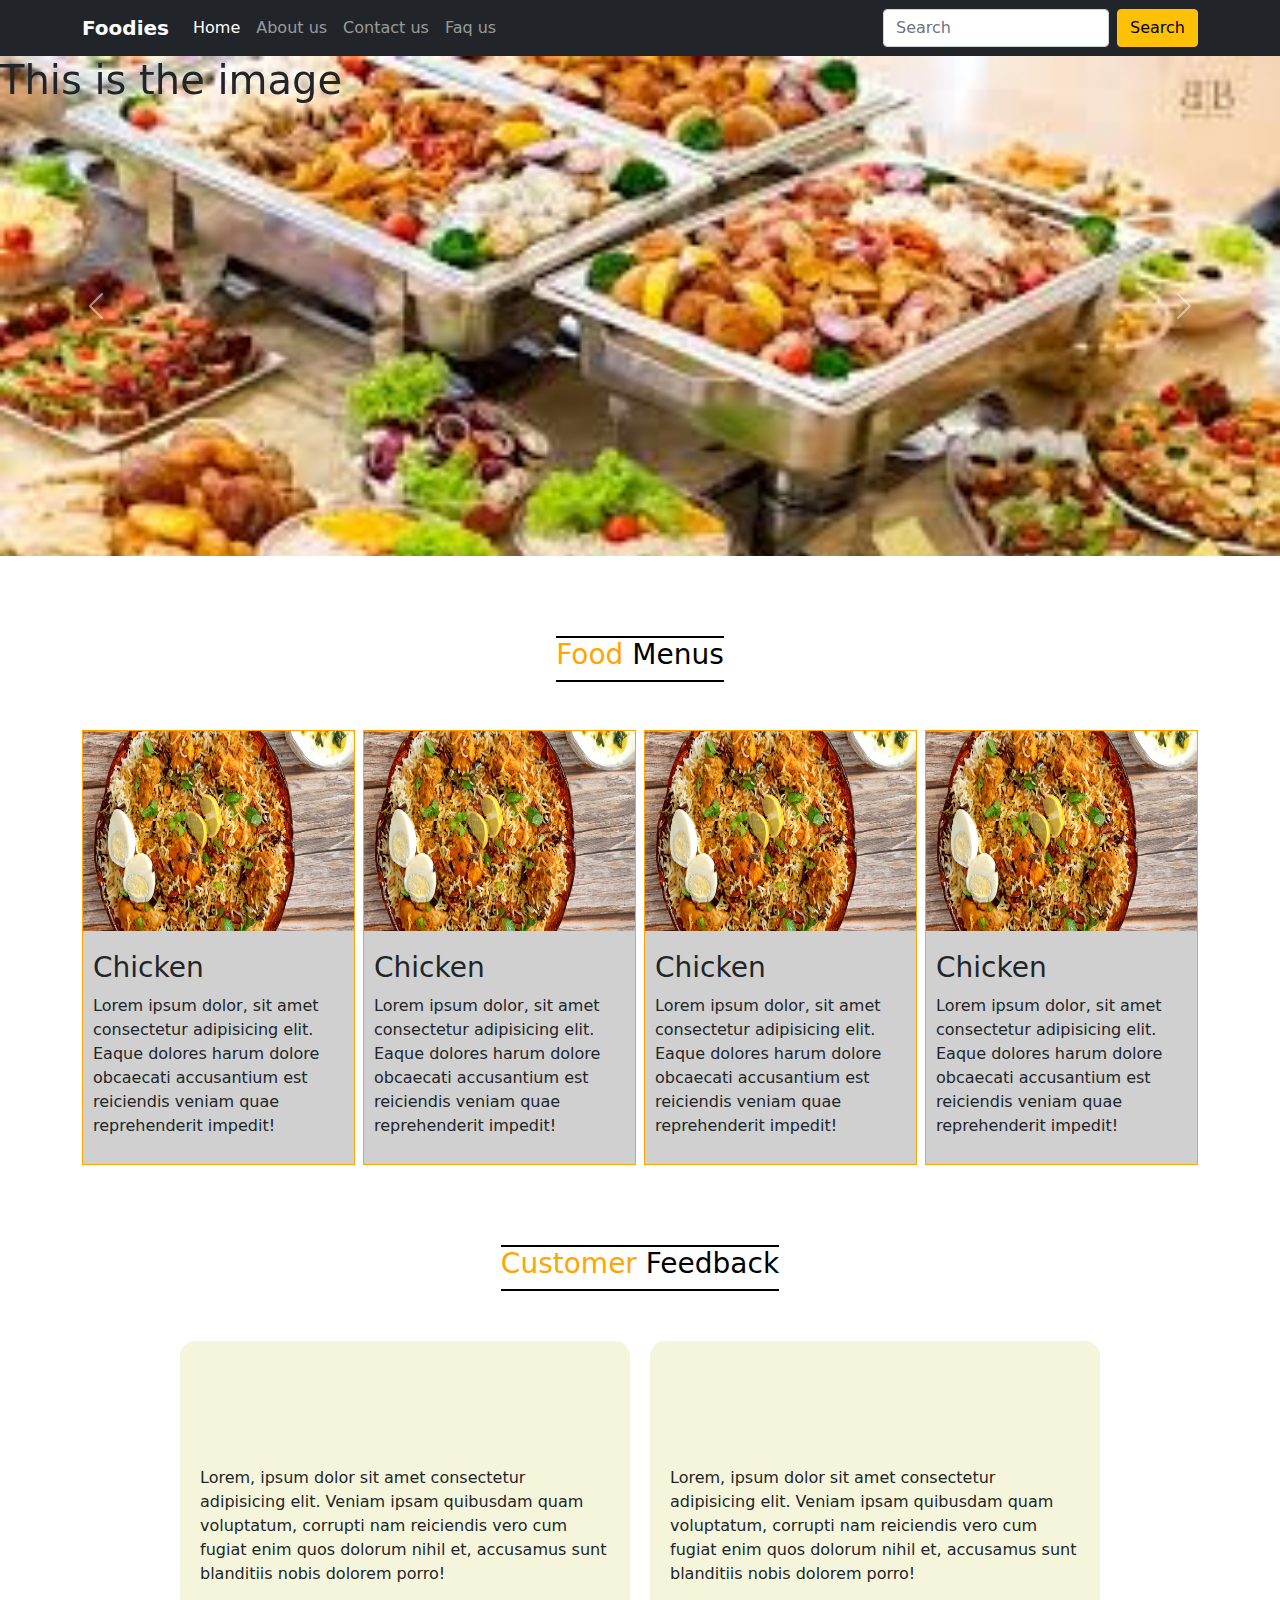
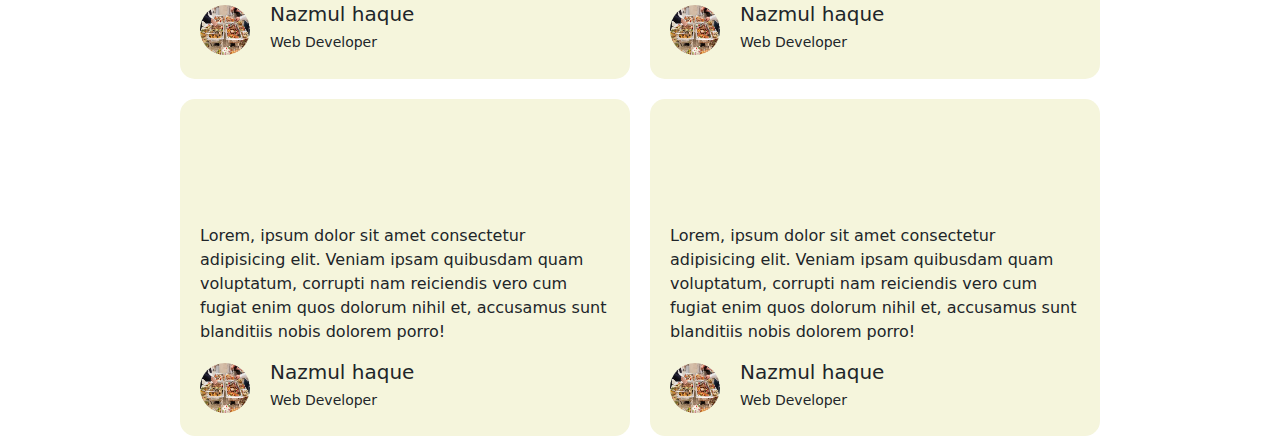
==== index.html @ 2691c406 "first commit" ====
<!DOCTYPE html>
<html lang="en">
<head>
    <meta charset="UTF-8">
    <meta name="viewport" content="width=device-width, initial-scale=1.0">
    <title>Foodies | Home</title>
    <link rel="stylesheet" href="css/bootstrap.min.css">
    <link rel="stylesheet" href="style.css">
    <link rel="stylesheet" href="https://cdnjs.cloudflare.com/ajax/libs/font-awesome/6.6.0/css/all.min.css" integrity="sha512-Kc323vGBEqzTmouAECnVceyQqyqdsSiqLQISBL29aUW4U/M7pSPA/gEUZQqv1cwx4OnYxTxve5UMg5GT6L4JJg==" crossorigin="anonymous" referrerpolicy="no-referrer" />
</head>
<body>
  
        <nav class="navbar navbar-expand-lg navbar-dark bg-dark">
            <div class="container">
              <a class="navbar-brand fw-bold " href="index.html">Foodies</a>
              <button class="navbar-toggler" type="button" data-bs-toggle="collapse" data-bs-target="#navbarSupportedContent" aria-controls="navbarSupportedContent" aria-expanded="false" aria-label="Toggle navigation">
                <span class="navbar-toggler-icon"></span>
              </button>
              <div class="collapse navbar-collapse" id="navbarSupportedContent">
                <ul class="navbar-nav me-auto mb-2 mb-lg-0">
                  <li class="nav-item">
                    <a class="nav-link active" aria-current="page" href="index.html">Home</a>
                  </li>
                  <li class="nav-item">
                    <a class="nav-link" href="about.html">About us</a>
                  </li>
                  <li class="nav-item">
                    <a class="nav-link" href="contact.html">Contact us</a>
                  </li>
                  <li class="nav-item">
                    <a class="nav-link" href="faq.html">Faq us</a>
                  </li>
                 
                  
                </ul>
                <form class="d-flex">
                  <input class="form-control me-2" type="search" placeholder="Search" aria-label="Search">
                  <button class="btn btn-warning" type="submit">Search</button>
                </form>
              </div>
            </div>
          </nav>
          <main>
            <header>
                <div id="carouselExampleControls" class="carousel slide" style="height: 500px;" data-bs-ride="carousel">
                    <div class="carousel-inner h-100">
                      <div class="carousel-item active h-100 object-fit-cover" >
                          <div class="banner-slide h-100">
                            <h1>This is the image</h1>

                        </div>
                        
                      </div>
                      <div class="carousel-item h-100 object-fit-cover" >
                        <img src="images/download (2).jpg" class="d-block w-100 h-100"  alt="...">
                      </div>
                      <div class="carousel-item h-100 object-fit-cover">
                        <img src="images/download (3).jpg" class="d-block w-100 h-100 "  alt="...">
                      </div>
                      <div class="carousel-item h-100 object-fit-cover">
                        <img src="images/kacchi.jpg" class="d-block w-100 h-100 " alt="...">
                      </div>
                      
                    </div>
                    <button class="carousel-control-prev" type="button" data-bs-target="#carouselExampleControls" data-bs-slide="prev">
                      <span class="carousel-control-prev-icon" aria-hidden="true"></span>
                      <span class="visually-hidden">Previous</span>
                    </button>
                    <button class="carousel-control-next" type="button" data-bs-target="#carouselExampleControls" data-bs-slide="next">
                      <span class="carousel-control-next-icon" aria-hidden="true"></span>
                      <span class="visually-hidden">Next</span>
                    </button>
                  </div>
            </header>
            <!-- food menus section -->
            <section>
                <div class="section-heading">
                    <h3>Food <span>Menus</span></h3>
                </div>
                <div class="menu-card-container mt-5 d-flex justify-content-center gap-2 container">
                    <div class="menu-card">
                        <img src="images/kacchi.jpg" alt="">
                        <div class="menu-content">
                            <h3>Chicken</h3>
                            <p>Lorem ipsum dolor, sit amet consectetur adipisicing elit. Eaque dolores harum dolore obcaecati accusantium est reiciendis veniam quae reprehenderit impedit!</p>
                        </div>
                    </div>
                    <div class="menu-card">
                        <img src="images/kacchi.jpg" alt="">
                        <div class="menu-content">
                            <h3>Chicken</h3>
                            <p>Lorem ipsum dolor, sit amet consectetur adipisicing elit. Eaque dolores harum dolore obcaecati accusantium est reiciendis veniam quae reprehenderit impedit!</p>
                        </div>
                    </div>
                    <div class="menu-card">
                        <img src="images/kacchi.jpg" alt="">
                        <div class="menu-content">
                            <h3>Chicken</h3>
                            <p>Lorem ipsum dolor, sit amet consectetur adipisicing elit. Eaque dolores harum dolore obcaecati accusantium est reiciendis veniam quae reprehenderit impedit!</p>
                        </div>
                    </div>
                    <div class="menu-card">
                        <img src="images/kacchi.jpg" alt="">
                        <div class="menu-content">
                            <h3>Chicken</h3>
                            <p>Lorem ipsum dolor, sit amet consectetur adipisicing elit. Eaque dolores harum dolore obcaecati accusantium est reiciendis veniam quae reprehenderit impedit!</p>
                        </div>
                    </div>
                </div>
            </section>
            <!-- customer feedback -->
            <section>
                <div class="section-heading">
                    <h3>Customer <span>Feedback</span></h3>
                </div>
                <div class="customer-feedback-container container">
                    <div class="feedback-card">
                        <i class="fa-solid fa-quote-left"></i>
                        <p>Lorem, ipsum dolor sit amet consectetur adipisicing elit. Veniam ipsam quibusdam quam voluptatum, corrupti nam reiciendis vero cum fugiat enim quos dolorum nihil et, accusamus sunt blanditiis nobis dolorem porro!</p>
                        <div class="feedback-content">
                            <img src="images/download.jpg " height="50px" width="50px"  alt="">
                            <div>
                                <h3>Nazmul haque</h3>
                                <h5>Web Developer</h5>
                            </div>
                        </div>
                    </div>
                    <div class="feedback-card">
                        <i class="fa-solid fa-quote-left"></i>
                        <p>Lorem, ipsum dolor sit amet consectetur adipisicing elit. Veniam ipsam quibusdam quam voluptatum, corrupti nam reiciendis vero cum fugiat enim quos dolorum nihil et, accusamus sunt blanditiis nobis dolorem porro!</p>
                        <div class="feedback-content">
                            <img src="images/download.jpg " height="50px" width="50px"  alt="">
                            <div>
                                <h3>Nazmul haque</h3>
                                <h5>Web Developer</h5>
                            </div>
                        </div>
                    </div>
                    <div class="feedback-card">
                        <i class="fa-solid fa-quote-left"></i>
                        <p>Lorem, ipsum dolor sit amet consectetur adipisicing elit. Veniam ipsam quibusdam quam voluptatum, corrupti nam reiciendis vero cum fugiat enim quos dolorum nihil et, accusamus sunt blanditiis nobis dolorem porro!</p>
                        <div class="feedback-content">
                            <img src="images/download.jpg " height="50px" width="50px"  alt="">
                            <div>
                                <h3>Nazmul haque</h3>
                                <h5>Web Developer</h5>
                            </div>
                        </div>
                    </div>
                    <div class="feedback-card">
                        <i class="fa-solid fa-quote-left"></i>
                        <p>Lorem, ipsum dolor sit amet consectetur adipisicing elit. Veniam ipsam quibusdam quam voluptatum, corrupti nam reiciendis vero cum fugiat enim quos dolorum nihil et, accusamus sunt blanditiis nobis dolorem porro!</p>
                        <div class="feedback-content">
                            <img src="images/download.jpg " height="50px" width="50px"  alt="">
                            <div>
                                <h3>Nazmul haque</h3>
                                <h5>Web Developer</h5>
                            </div>
                        </div>
                    </div>
                </div>
            </section>
          </main>


    <script src="js/bootstrap.min.js"></script>
</body>
</html>
---- style.css ----
.banner-slide{
    background-image: url(images/download\ \(3\).jpg);
    background-size: cover;
    background-repeat: no-repeat;
}

.section-heading{
    text-align: center;
    font-weight: 500;
    color: orange;
    margin: 0 auto;
    margin-top: 80px;
   border-top: 2px solid black ;
   border-bottom: 2px solid black ;
   width: fit-content;
   
}

.section-heading h3 span{
    color: black;
}

.menu-card{
    width: 300px;
    border: 1px solid orange;
    min-height:400px ;
    background-color: #d0d0d0;
   
}
.menu-card img{
    height: 200px;
    width: 100%;
}
.menu-content{
    padding: 10px;
}
.menu-content h3{
margin-top: 10px;
margin-bottom: 10px;

}
.feedback-card{
    border-radius: 15px;
    padding: 20px;
    /* height: 300px; */
    width: 450px;
    background-color: beige;
}
.feedback-card i {
    font-size: 70px;
    margin: 10px;
}
.feedback-content{
    display: flex;
    align-items: center;
    gap: 20px;
}
.feedback-content img{
    border-radius: 50%;
}
.feedback-content h3{
    font-size: 20px;

}
.feedback-content h5{
    font-size: 14px;
}

.customer-feedback-container{
    margin-top: 50px;
    display: flex;
    flex-wrap: wrap;
    gap: 20px;
    justify-content: center;
}
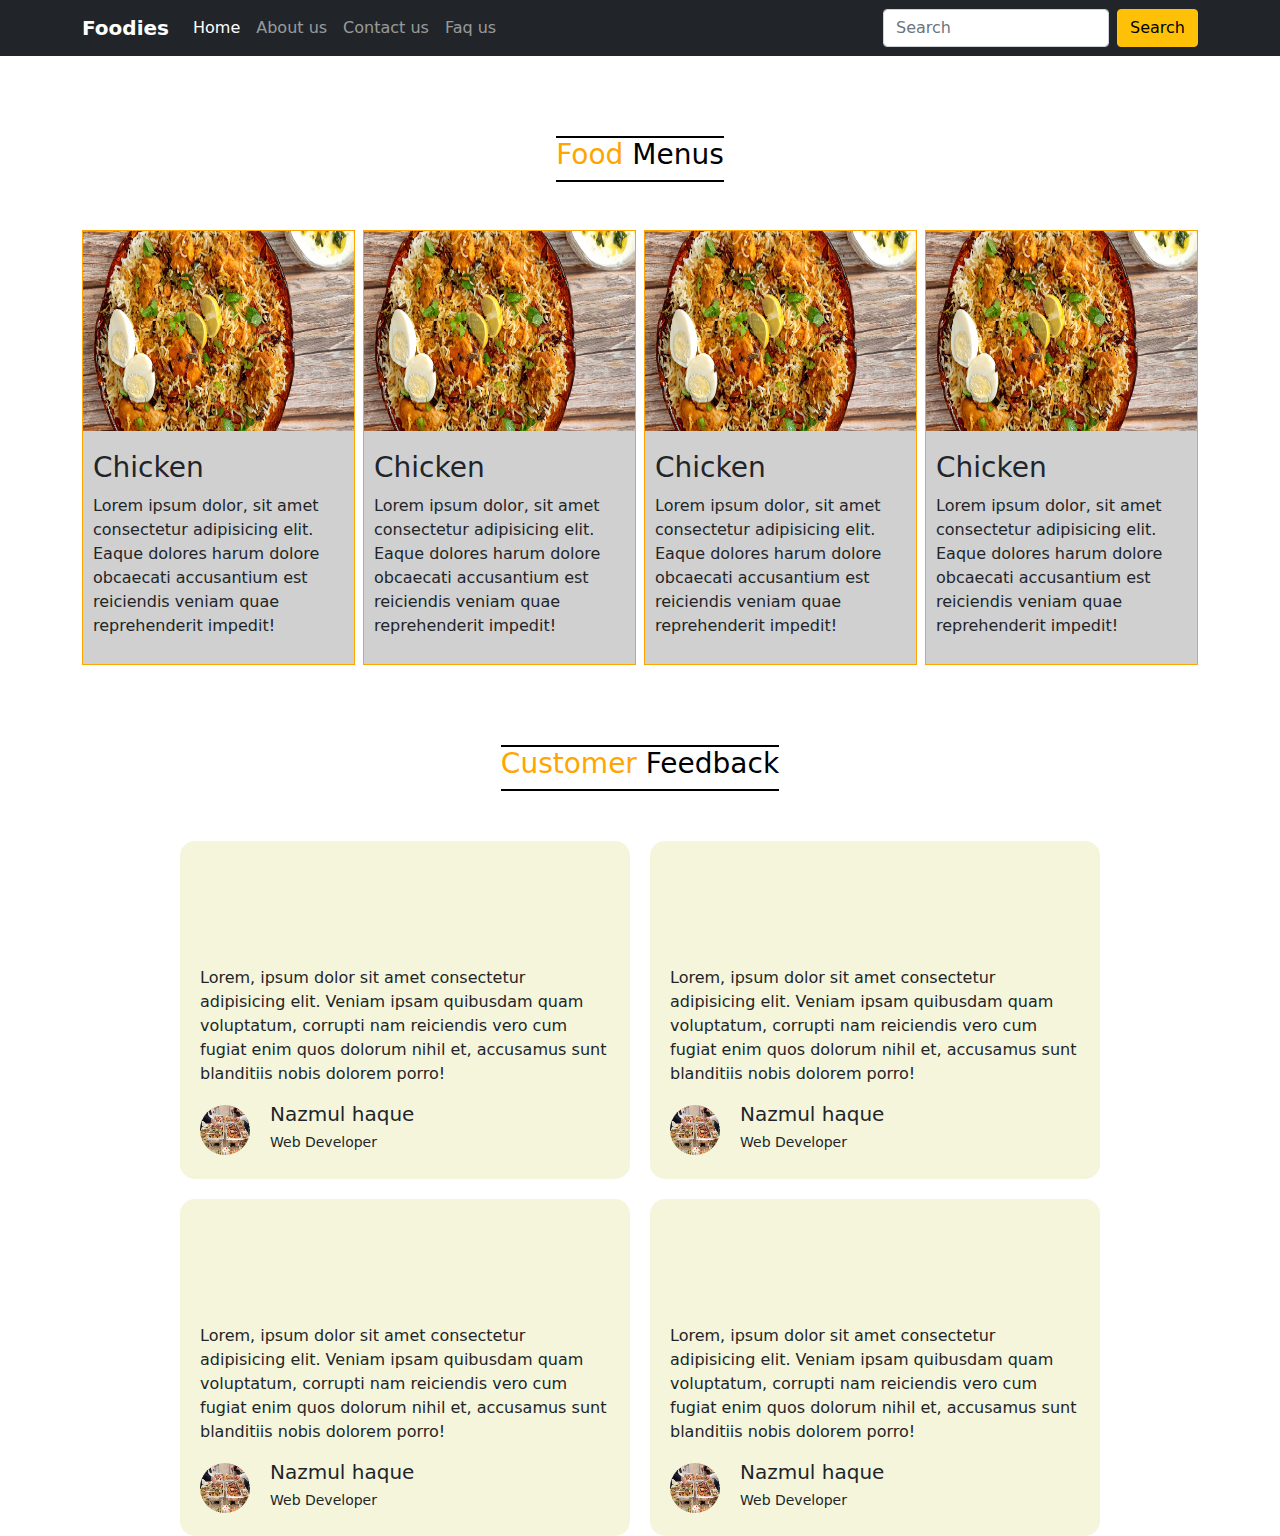
==== commit bac50aa3: "carousel comment" ====
--- a/index.html
+++ b/index.html
@@ -42,7 +42,7 @@
           </nav>
           <main>
             <header>
-                <div id="carouselExampleControls" class="carousel slide" style="height: 500px;" data-bs-ride="carousel">
+                <!-- <div id="carouselExampleControls" class="carousel slide" style="height: 500px;" data-bs-ride="carousel">
                     <div class="carousel-inner h-100">
                       <div class="carousel-item active h-100 object-fit-cover" >
                           <div class="banner-slide h-100">
@@ -70,7 +70,7 @@
                       <span class="carousel-control-next-icon" aria-hidden="true"></span>
                       <span class="visually-hidden">Next</span>
                     </button>
-                  </div>
+                  </div> -->
             </header>
             <!-- food menus section -->
             <section>
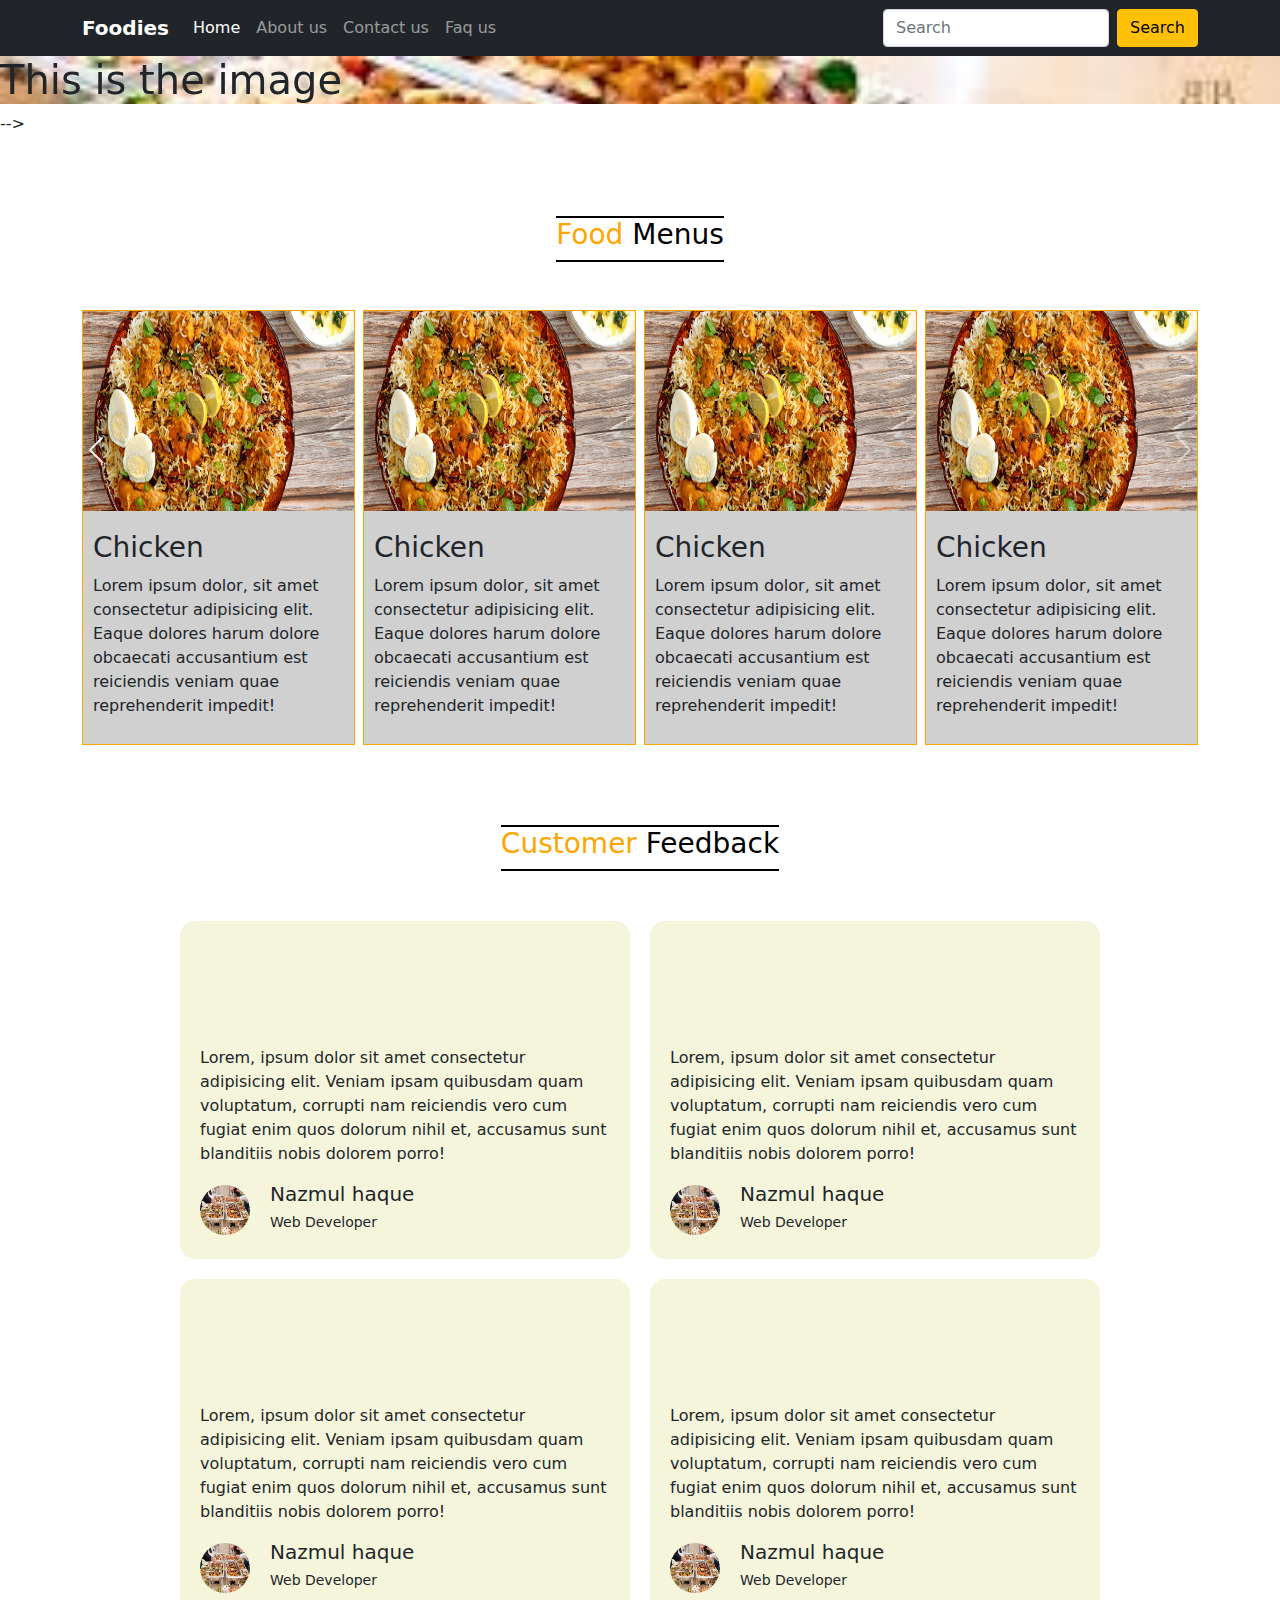
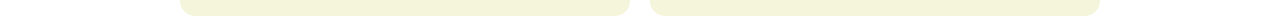
==== commit d2014d2c: "updated carousel" ====
--- a/index.html
+++ b/index.html
@@ -42,7 +42,7 @@
           </nav>
           <main>
             <header>
-                <!-- <div id="carouselExampleControls" class="carousel slide" style="height: 500px;" data-bs-ride="carousel">
+                <!-- <!-- <div id="carouselExampleControls" class="carousel slide" style="height: 500px;" data-bs-ride="carousel"> -->
                     <div class="carousel-inner h-100">
                       <div class="carousel-item active h-100 object-fit-cover" >
                           <div class="banner-slide h-100">
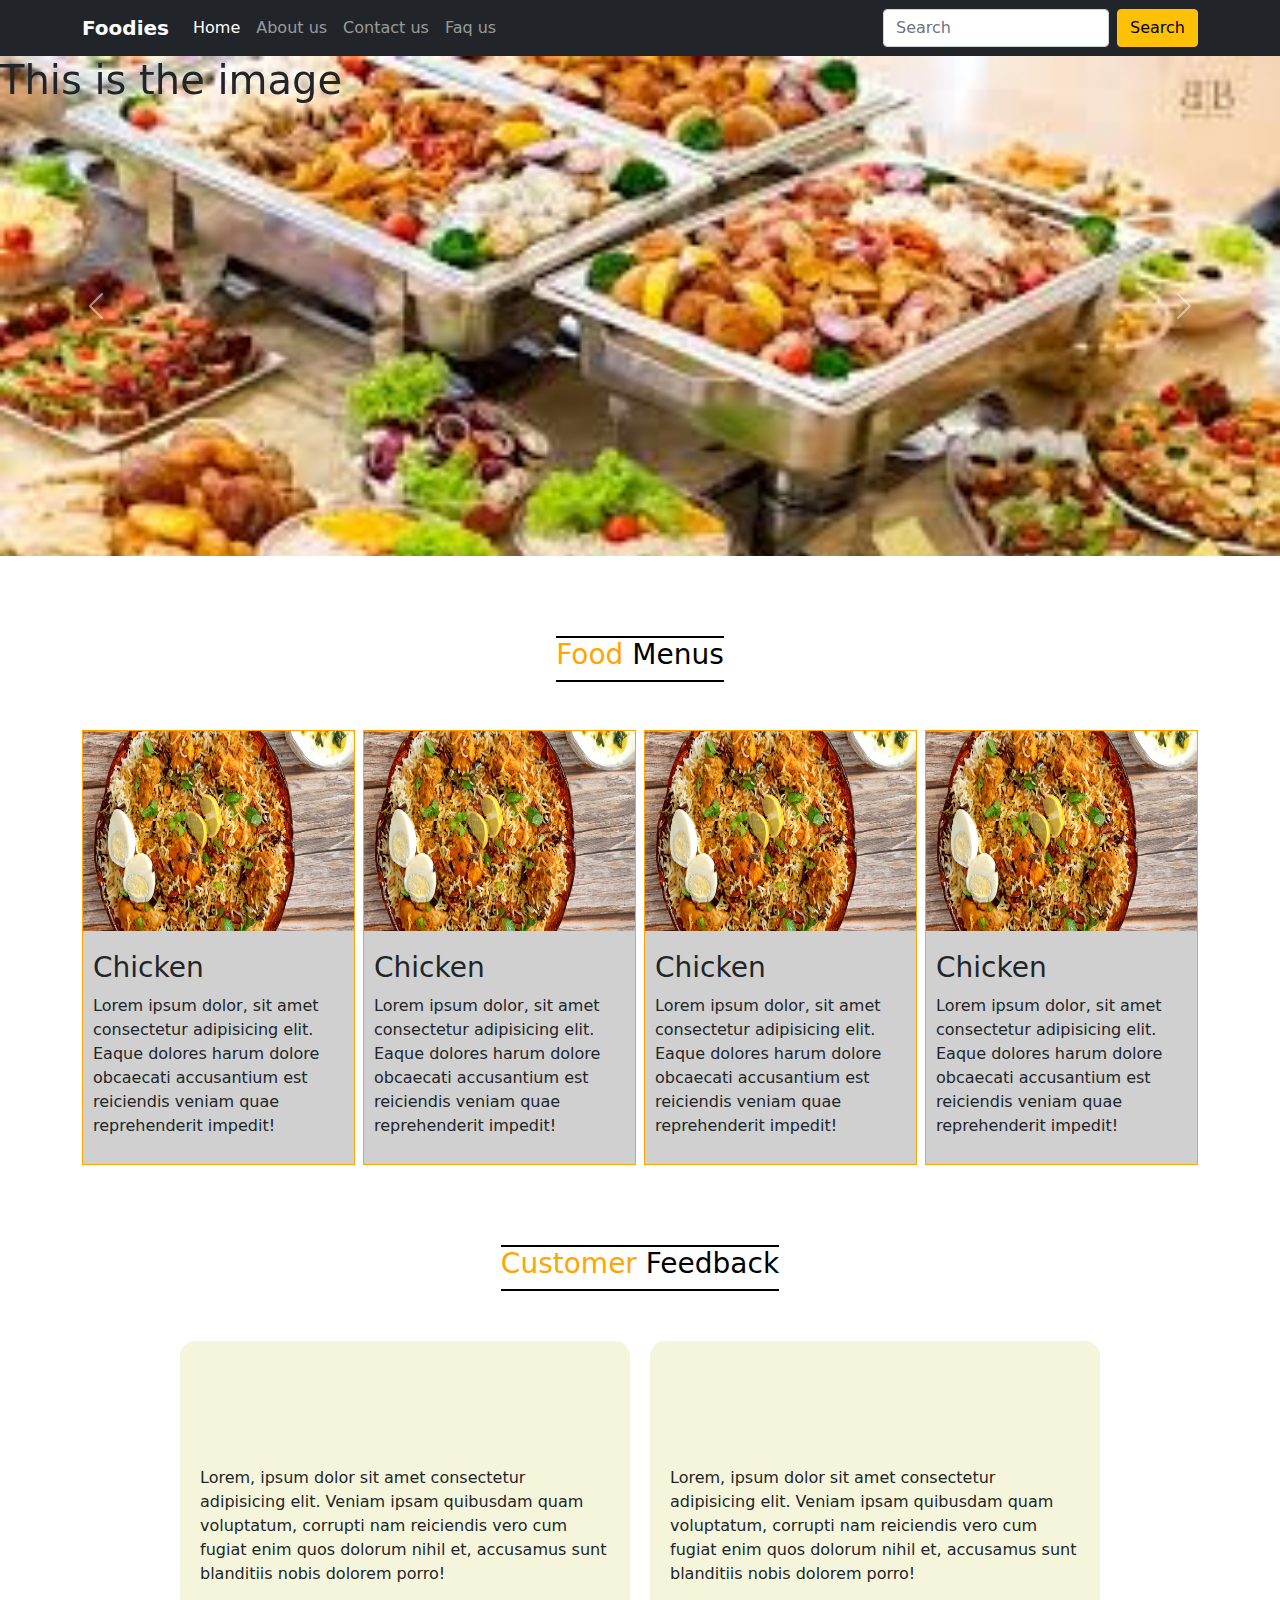
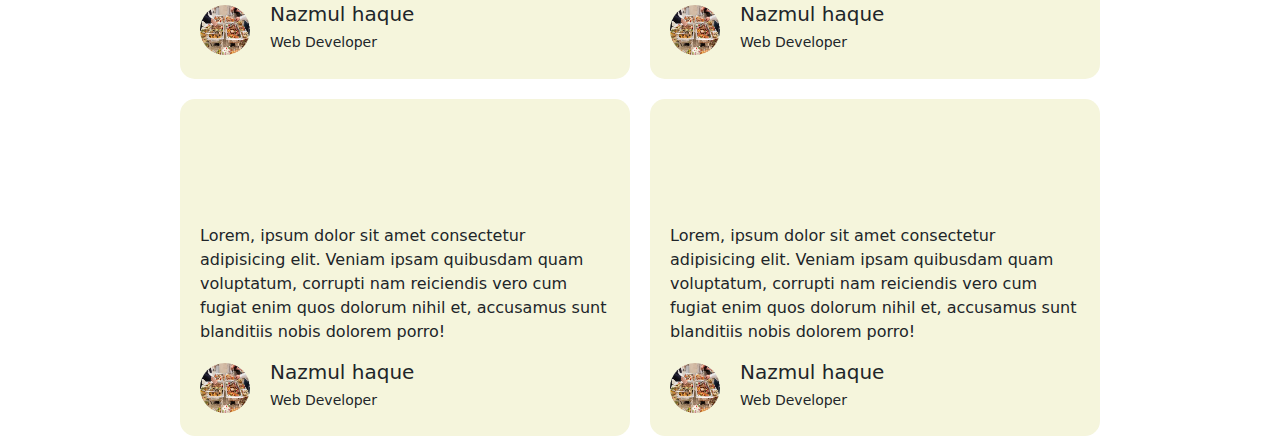
==== commit ba00ca54: "update" ====
--- a/index.html
+++ b/index.html
@@ -42,7 +42,7 @@
           </nav>
           <main>
             <header>
-                <!-- <!-- <div id="carouselExampleControls" class="carousel slide" style="height: 500px;" data-bs-ride="carousel"> -->
+                <div id="carouselExampleControls" class="carousel slide" style="height: 500px;" data-bs-ride="carousel">
                     <div class="carousel-inner h-100">
                       <div class="carousel-item active h-100 object-fit-cover" >
                           <div class="banner-slide h-100">
@@ -70,7 +70,7 @@
                       <span class="carousel-control-next-icon" aria-hidden="true"></span>
                       <span class="visually-hidden">Next</span>
                     </button>
-                  </div> -->
+                  </div>
             </header>
             <!-- food menus section -->
             <section>
